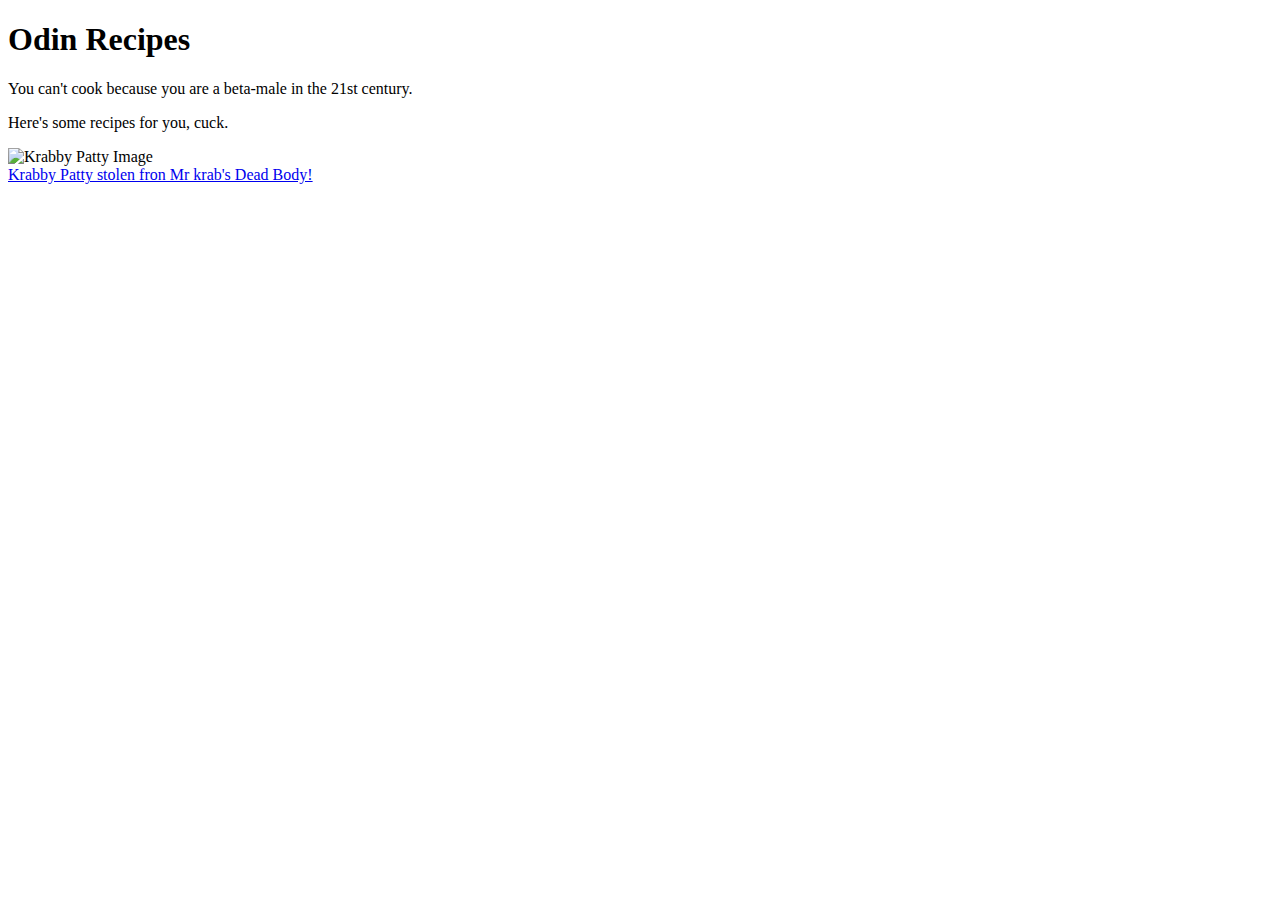
==== index.html @ a97b2937 "initial repo" ====
<!DOCTYPE html>
<html lang="en">
<head>
    <meta charset="UTF-8">
    <meta http-equiv="X-UA-Compatible" content="IE=edge">
    <meta name="viewport" content="width=device-width, initial-scale=1.0">
    <title>Krabby Patty Secret Recipes</title>
</head>
<body>
    <h1>Odin Recipes</h1>
    <p>You can't cook because you are a beta-male in the 21st century.</p>
    <p>Here's some recipes for you, cuck.</p>
    <img src="https://www.hitc.com/static/uploads/2021/10/SpongeBob-1.jpg" alt="Krabby Patty Image">
    <br>
    <a href="./recipes/krabbypatty.html">Krabby Patty stolen fron Mr krab's Dead Body!</a>
</body>
</html>
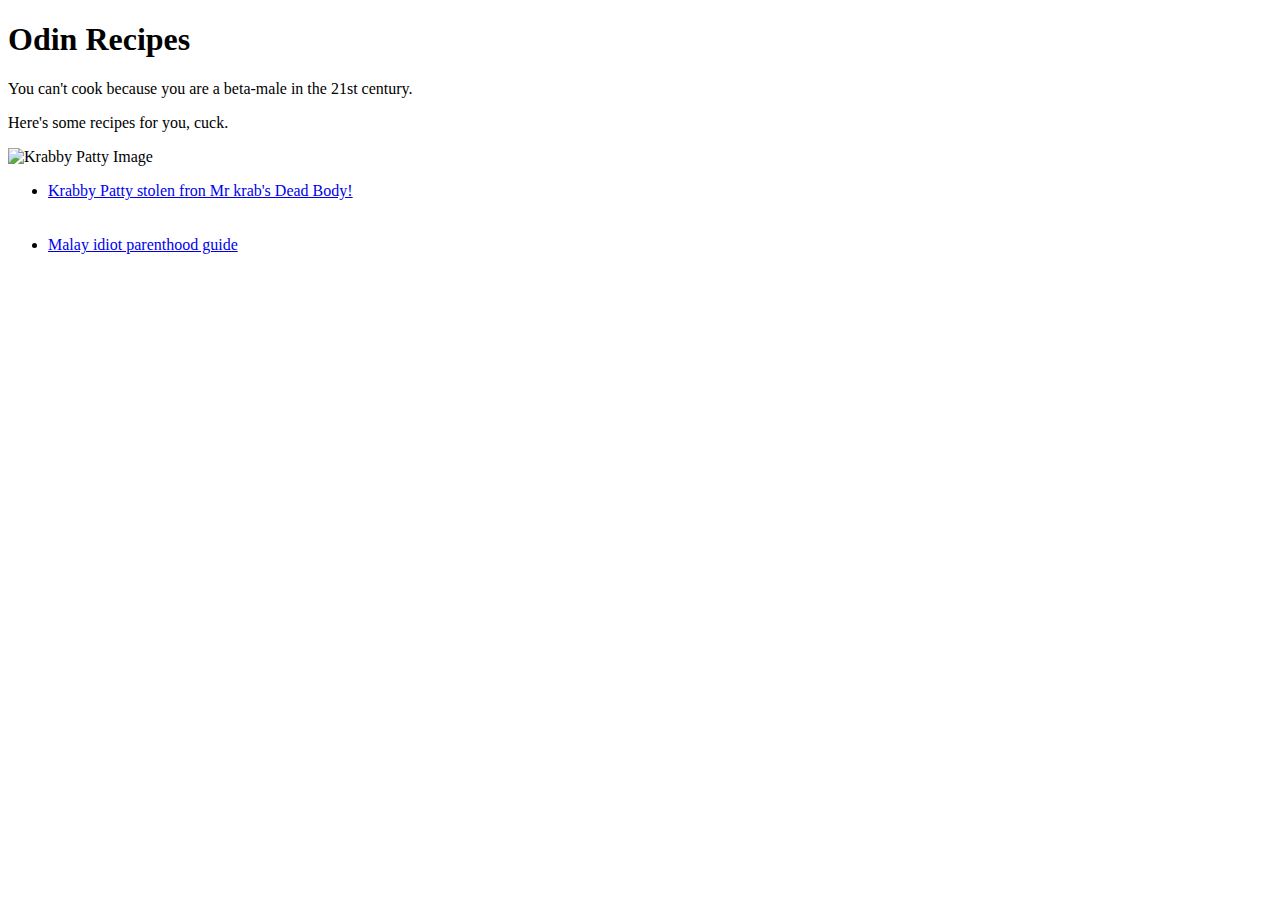
==== commit d72fcfb3: "fin" ====
--- a/index.html
+++ b/index.html
@@ -12,6 +12,14 @@
     <p>Here's some recipes for you, cuck.</p>
     <img src="https://www.hitc.com/static/uploads/2021/10/SpongeBob-1.jpg" alt="Krabby Patty Image">
     <br>
-    <a href="./recipes/krabbypatty.html">Krabby Patty stolen fron Mr krab's Dead Body!</a>
+    <ul>
+    <li>
+        <a href="./recipes/krabbypatty.html">Krabby Patty stolen fron Mr krab's Dead Body!</a>
+    </li>
+        <br><br>
+    <li>    
+    <a href="./recipes/meleiparenthood.html">Malay idiot parenthood guide</a>
+    </li>
+    </ul>
 </body>
 </html>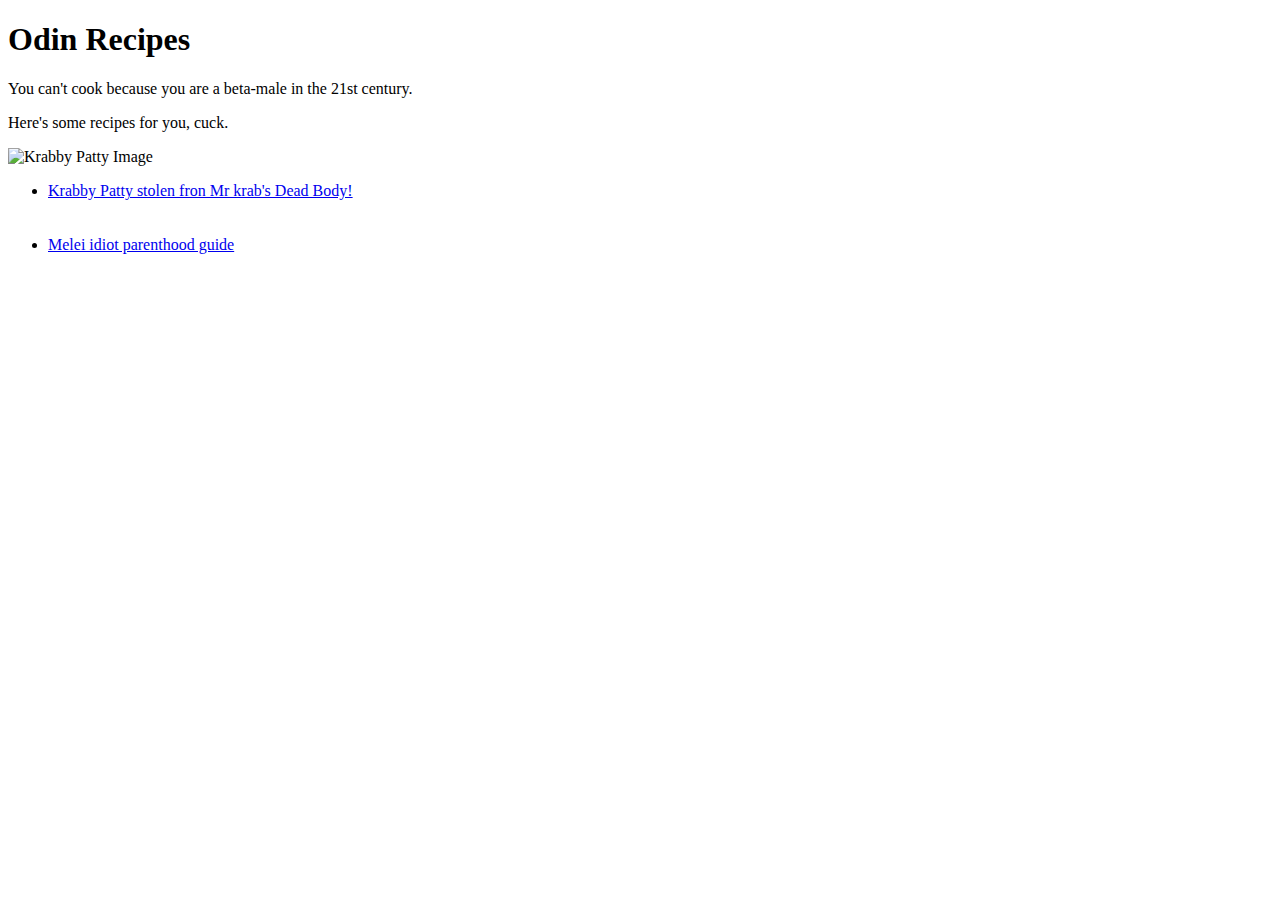
==== commit c39de1f6: "fin" ====
--- a/index.html
+++ b/index.html
@@ -18,7 +18,7 @@
     </li>
         <br><br>
     <li>    
-    <a href="./recipes/meleiparenthood.html">Malay idiot parenthood guide</a>
+    <a href="./recipes/meleiparenthood.html">Melei idiot parenthood guide</a>
     </li>
     </ul>
 </body>
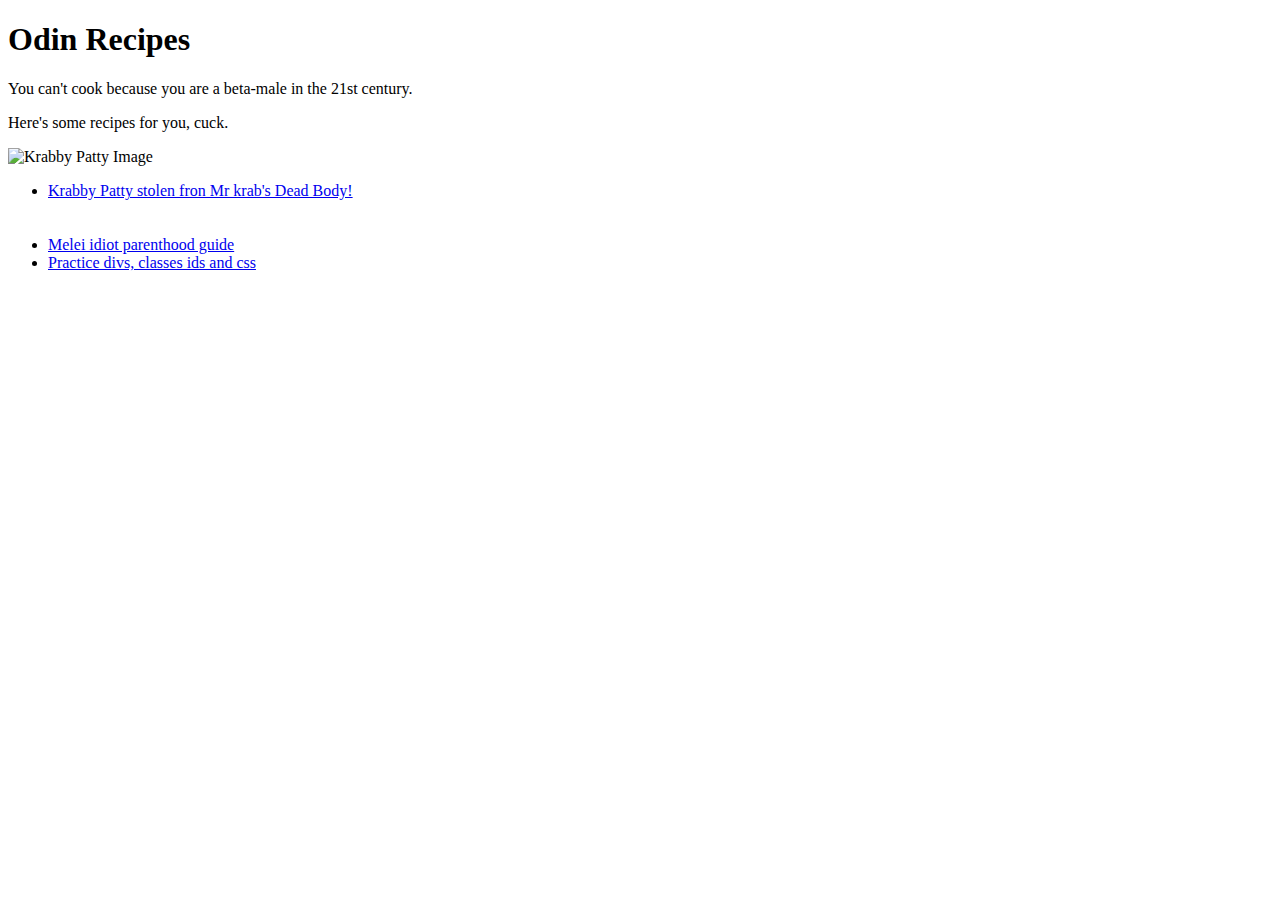
==== commit 9b9e3cc0: "all" ====
--- a/index.html
+++ b/index.html
@@ -20,6 +20,9 @@
     <li>    
     <a href="./recipes/meleiparenthood.html">Melei idiot parenthood guide</a>
     </li>
+    <li>
+        <a href="./recipes/lasagna.html">Practice divs, classes ids and css</a>
+    </li>
     </ul>
 </body>
 </html>